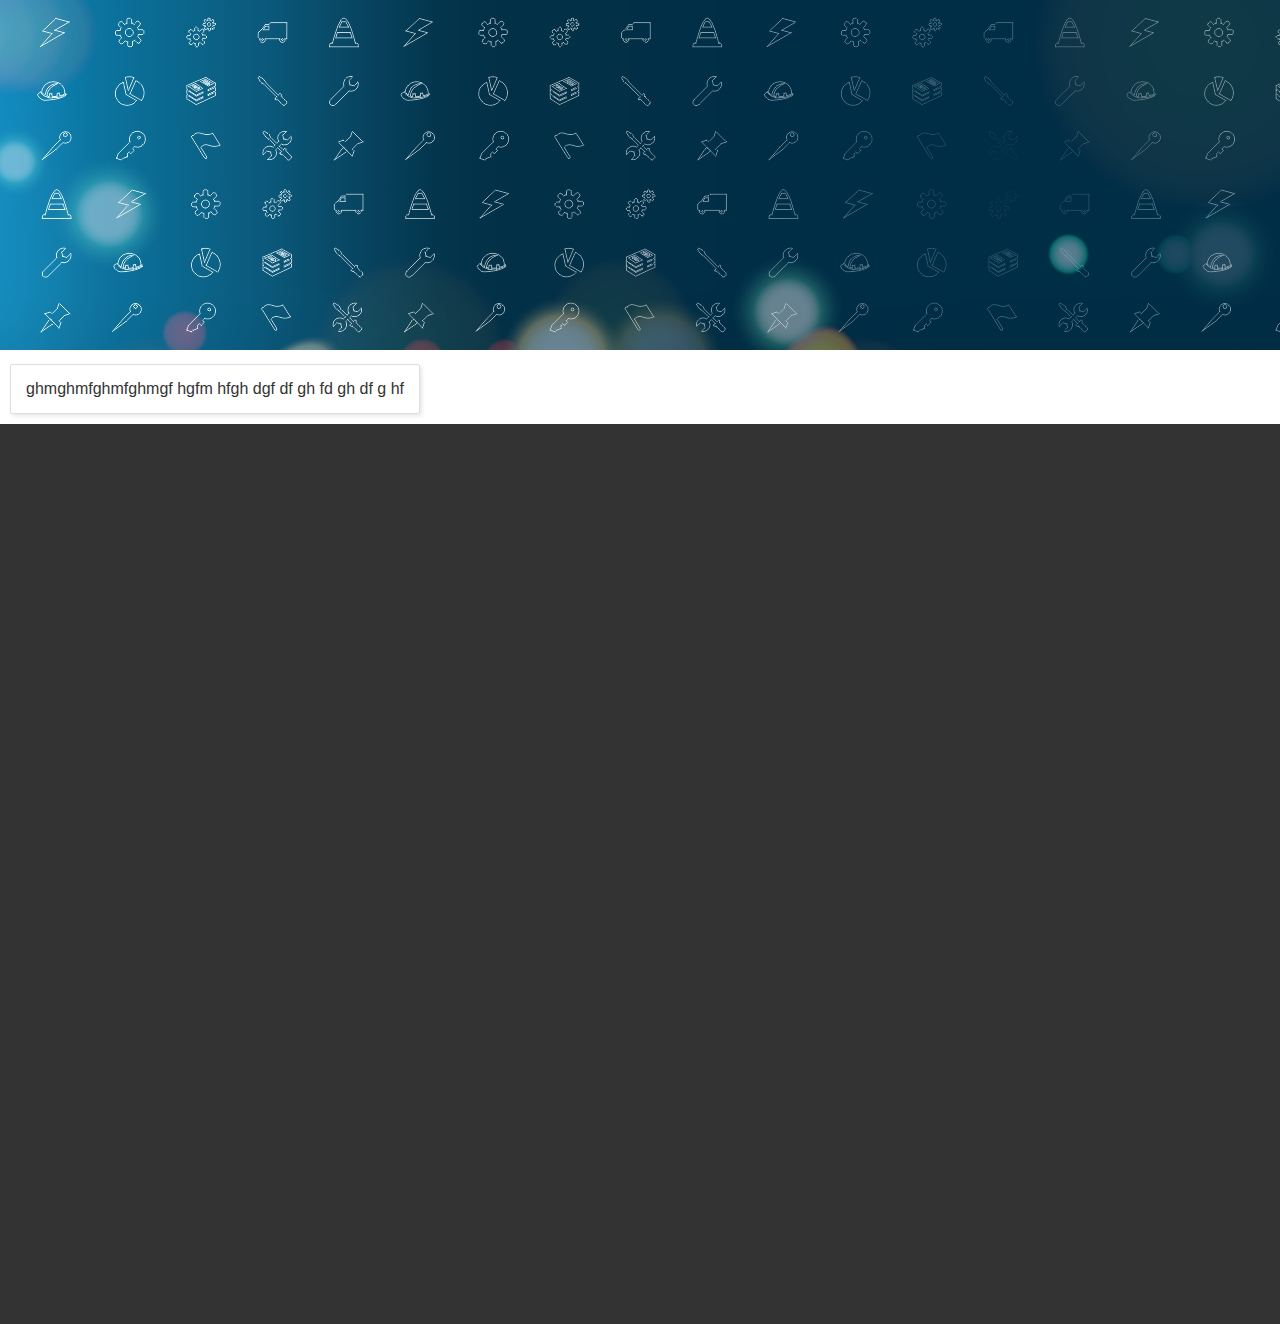
==== site/popup.html @ c2818db4 "11,01,2014" ====
<!DOCTYPE html>
<html>
<head>
    <title>Попап</title>
    <link rel="stylesheet" href="css/style.css">
</head>
<body>

<div class="registration">

    <img src="img/bg_main.jpg">
    <div class="conteiner popup_container">
ghmghmfghmfghmgf hgfm hfgh dgf df gh fd gh df g hf
    </div>
    <div class="popup-bg"></div>
</div>

</body>
</html>
---- site/css/style.css ----
/*--------NAV---------------------------------------------------------------------------------------------*/
/*--------INDEX-------------------------------------------------------------------------------------------*/
/*--------BUTTONS-----------------------------------------------------------------------------------------*/
/*--------LINKS-------------------------------------------------------------------------------------------*/
/*--------CONTEINERS--------------------------------------------------------------------------------------*/
/*----------     REGISTRATION ENTER      -------------------------------------------------------------------------------*/
/*----------   FORMS   -------------------------------------------------------------------------------*/




body, html {margin: 0; padding: 0; background-color: #fff; font-family: 'Roboto', sans-serif; color: #333}
a{text-decoration: none;}
h1, h2, h3, h4{margin: 0; padding: 0;}
.clear{clear: both;}
.content{width: 100%; text-align: center;}





/*--------NAV---------------------------------------------------------------------------------------------*/

.nav_conteiner{
    height: 80px;
    background-color: rgb(242, 242, 242);
    display: block;
    padding: 10px;
}

.nav-logo{
    float: left;
    margin: 5px 0 0 30px;
}

/*--------/NAV--------------------------------------------------------------------------------------------*/






/*--------INDEX-------------------------------------------------------------------------------------------*/

.top-main{
   height: 350px;
    width: 100%;
    display: inline-block;
    background-image: url("../img/bg_main.jpg");
    background-position: center;
    background-size: auto 100%;
    text-align: center;
}
    .top-main p{
        font-size: 60px;
        font-weight: 700;
        letter-spacing: 2px;
        color: #fff;
        display: inline-block;
        margin: 90px 0 50px 0;
    }

.left_column{
    float: left;
    width: 200px;
    height: 200px;
    margin: 0 15px 15px 0;
    /*background-color: blue;*/
}
.right_column{
    float: left;
    width: 785px;
    display: block;
    text-align: left;
    /*background-color: gray;*/
}



.advert-date, .advert-city, .advert-work-type{
    font-size: 12px;
    color: #8f8f8f;
    display: inline-block;
    margin:0 20px 0 0;
}

.advert-short-deskription{
    text-indent: 15px;
}

.advert-city{}

.tool_bar{width: 1000px;}
    .tool_bar-city, .tool_bar-work_type, .tool_bar-search{
        display: inline-block;
        font-weight: 700;
        font-size: 14px;
    }
    .tool_bar-city{    }
    .tool_bar-work_type{    }
    .tool_bar-search{    }


/*--------/INDEX-----------------------------------------------------------------------------------------*/







/*--------BUTTONS----------------------------------------------------------------------------------------*/
.button{
    color: #333;
    border: 2px solid #076899;
    padding: 9px 18px;
    font-size: 14px;
    font-weight: 700;
    letter-spacing: 1px;
    border-radius: 2px;
    display: inline-block;
    cursor: pointer;
}

.nav-button{
    float: right;
    margin: 20px 0 0 0;
}

.nav-button:hover{
    background-color: #07527e;
    color: #fff;
    -webkit-transition:all 0.5s ease;
    -o-transition:     all 0.5s ease;
    -moz-transition:   all 0.5s ease;
}

.button-top-main{
    background: none;
    border: 2px solid #fff;
    font-size: 18px;
    margin: 0 10px;
    color: #fff;
}

.button-top-main:hover{
    background-image: url("../img/bg_button_main.png");
    /*-webkit-transition:all 3s ease;*/
    /*-o-transition:all      3s ease;*/
    /*-moz-transition:all    3s ease;*/
}

/*--------/BUTTONS-------------------------------------------------------------------------------------*/






/*--------LINKS----------------------------------------------------------------------------------------*/

.link{padding: 9px 18px;
    font-weight: 700;
    color: #333;
    cursor: pointer;
}

.link:hover{
    color: #07527e;
    text-decoration: underline;
    -webkit-transition:all 0.5s ease;
    -o-transition:     all 0.5s ease;
    -moz-transition:   all 0.5s ease;
}
.nav-link{
    float: right;
    margin: 20px 30px 0 0;
}

/*--------/LINKS--------------------------------------------------------------------------------------*/






/*----------CONTEINERS--------------------------------------------------------------------------------*/

.conteiner{
    box-shadow: 2px 2px 4px 0 rgba(0,0,0, 0.1);
    padding: 15px;
    margin: 10px;
    max-width: 1000px;
    display: inline-block;
    border: 1px solid #dedede;
    border-radius: 2px;
    clear: both;
}

.advert-conteiner{
    width: 1000px;
}

.popup_container{
    z-index: 1100;

}

/*----------/CONTEINERS-------------------------------------------------------------------------------*/







/*----------     REGISTRATION ENTER      -------------------------------------------------------------------------------*/

.popup-bg{
    position: absolute;
    height: 100%;
    width: 100%;
    background: #000;
    opacity: 0.8;
    display: block;
    z-index: ;
}

/*----------     /REGISTRATION ENTER      -------------------------------------------------------------------------------*/






/*----------   FORMS   -------------------------------------------------------------------------------*/

.input{
    background-color: #dedede;
    border: 0;
}

.index_serch input{
    height: 40px;
    width: 970px;
    padding: 0 15px;
}


.jq-selectbox__select {
    height: 30px;
    padding: 0 45px 0 10px;
    border: 1px solid #CCC;
    border-bottom-color: #B3B3B3;
    border-radius: 4px;
    /*background: #F5F5F5 url([data-uri]) repeat-x;*/
    box-shadow: inset 1px -1px #F1F1F1, inset -1px 0 #F1F1F1, 0 1px 2px rgba(0,0,0,0.1);
    color: #333;
    text-shadow: 1px 1px #FFF;
    font: 14px/30px Arial, sans-serif;
}

/*----------  / FORMS   -------------------------------------------------------------------------------*/






/*----------   SPRITE   -------------------------------------------------------------------------------*/

.serch_icon_l{
    background-image: url("../img/sprite.png");
    background-repeat: no-repeat;
    display: block;
    height: 40px;
    width: 40px;
    cursor: pointer;
}

.serch_icon_l{background-position: 0 0; width: 80px; background-color: #fff; }


/*----------   /SPRITE   -------------------------------------------------------------------------------*/
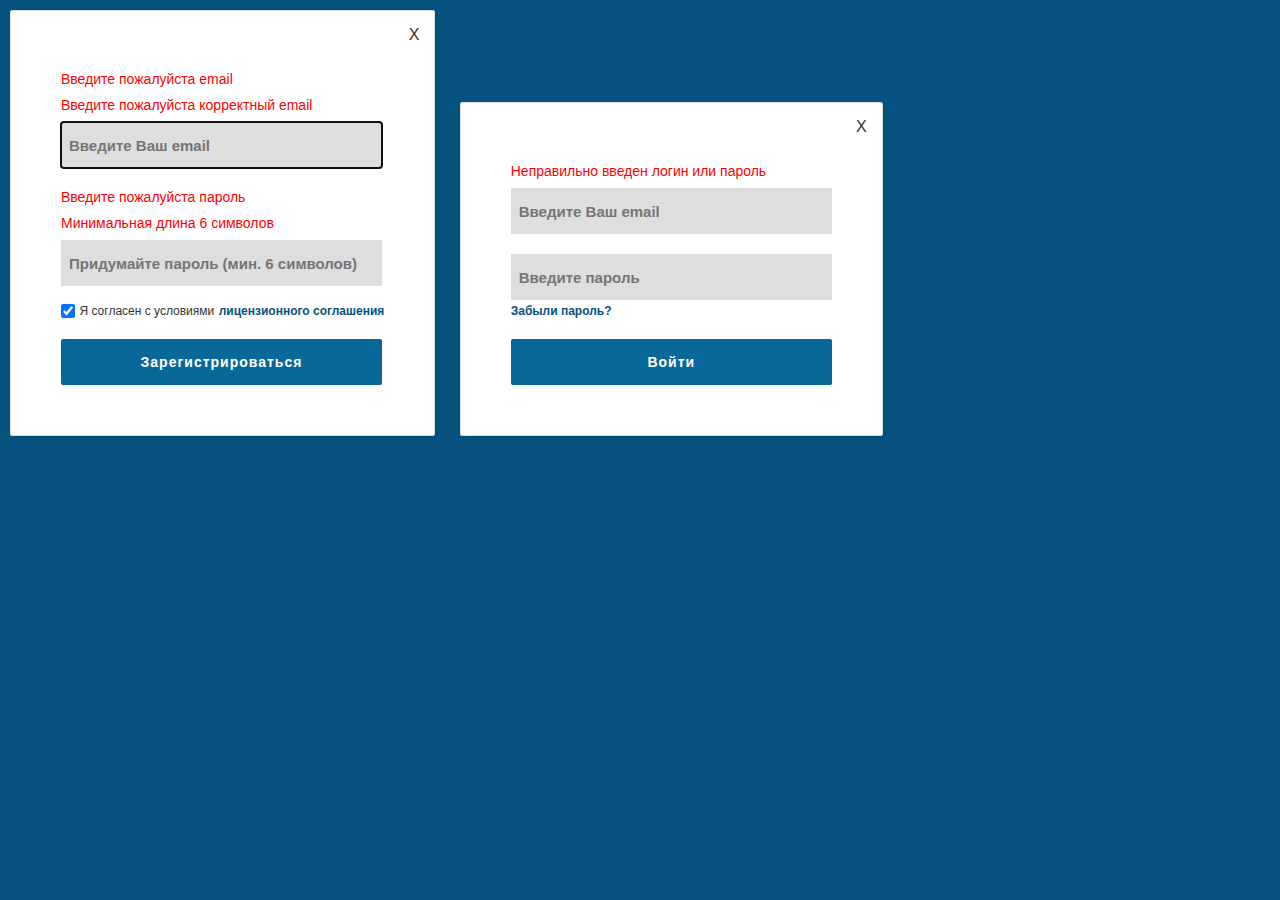
==== commit a33d555f: "попапы" ====
--- a/site/popup.html
+++ b/site/popup.html
@@ -3,17 +3,47 @@
 <head>
     <title>Попап</title>
     <link rel="stylesheet" href="css/style.css">
+    <meta http-equiv="Content-Type" content="text/html; charset=utf-8">
 </head>
-<body>
+<body style="background: #07527e">
 
-<div class="registration">
 
-    <img src="img/bg_main.jpg">
+
+
     <div class="conteiner popup_container">
-ghmghmfghmfghmgf hgfm hfgh dgf df gh fd gh df g hf
+        <div class="button_close-m">X</div>
+        <p>Введите пожалуйста email</p>
+        <p>Введите пожалуйста корректный email</p>
+        <input class="registration-input" type="email" placeholder="Введите Ваш email" autofocus>
+        <div class="clear" style="margin-top: 20px;"></div>
+        <p>Введите пожалуйста пароль</p>
+        <p>Минимальная длина 6 символов</p>
+        <input class="registration-input" type="password" placeholder="Придумайте пароль (мин. 6 символов)">
+        <div class="clear"></div>
+        <label>
+            <input class="registration-checkbox" type="checkbox" checked>
+            <span>Я согласен с условиями</span>
+        </label>
+        <a href="" class="link registration-link">лицензионного соглашения</a>
+        <div></div>
+        <div class="button registration-button">Зарегистрироваться</div>
+
     </div>
-    <div class="popup-bg"></div>
-</div>
+
+    <div class="conteiner popup_container">
+        <div class="button_close-m">X</div>
+        <p>Неправильно введен логин или пароль</p>
+        <input class="enter-input" type="email" placeholder="Введите Ваш email" autofocus>
+        <div class="clear" style="margin-top: 20px;"></div>
+        <input class="enter-input" type="password" placeholder="Введите пароль">
+        <div class="clear"></div>
+        <a href="" class="link enter-link">Забыли пароль?</a>
+        <div class="clear"></div>
+        <div class="button enter-button">Войти</div>
+
+    </div>
+
+
 
 </body>
 </html>--- a/site/css/style.css
+++ b/site/css/style.css
@@ -9,9 +9,9 @@
 
 
 
-body, html {margin: 0; padding: 0; background-color: #fff; font-family: 'Roboto', sans-serif; color: #333}
+body, html {margin: 0; padding: 0; background-color: #fff; font-family: 'Roboto', sans-serif; color: #333; height: 100%; width: 100%;}
 a{text-decoration: none;}
-h1, h2, h3, h4{margin: 0; padding: 0;}
+h1, h2, h3, h4, p{margin: 0; padding: 0;}
 .clear{clear: both;}
 .content{width: 100%; text-align: center;}
 
@@ -112,7 +112,7 @@
 /*--------BUTTONS----------------------------------------------------------------------------------------*/
 .button{
     color: #333;
-    border: 2px solid #076899;
+
     padding: 9px 18px;
     font-size: 14px;
     font-weight: 700;
@@ -122,9 +122,25 @@
     cursor: pointer;
 }
 
+.enter-button, .registration-button{
+    background: #076899;
+    color: #fff;
+    height: 46px;
+    width: 321px;
+    padding: 0;
+    text-align: center;
+    line-height: 46px;
+    margin: 20px 0 0 0;
+
+}
+
+.enter-button:hover, .registration-button:hover{
+    background-color: #0782b5;
+}
 .nav-button{
     float: right;
     margin: 20px 0 0 0;
+    border: 2px solid #076899;
 }
 
 .nav-button:hover{
@@ -141,6 +157,7 @@
     font-size: 18px;
     margin: 0 10px;
     color: #fff;
+
 }
 
 .button-top-main:hover{
@@ -150,6 +167,19 @@
     /*-moz-transition:all    3s ease;*/
 }
 
+.button_close-m{
+    position: absolute;
+    top: 15px;
+    right: 15px;
+    cursor: pointer;
+    height: 20px;
+    width: 20px;
+    /*background: red;*/
+    text-align: right;
+
+}
+.button_close-m:hover{font-weight: 700;}
+
 /*--------/BUTTONS-------------------------------------------------------------------------------------*/
 
 
@@ -159,14 +189,13 @@
 
 /*--------LINKS----------------------------------------------------------------------------------------*/
 
-.link{padding: 9px 18px;
+.link{
     font-weight: 700;
-    color: #333;
+    color: #07527e;
     cursor: pointer;
 }
 
 .link:hover{
-    color: #07527e;
     text-decoration: underline;
     -webkit-transition:all 0.5s ease;
     -o-transition:     all 0.5s ease;
@@ -175,6 +204,12 @@
 .nav-link{
     float: right;
     margin: 20px 30px 0 0;
+    color: #333;
+    padding: 9px 18px;
+}
+
+.enter-link, .registration-link{
+    font-size: 12px;
 }
 
 /*--------/LINKS--------------------------------------------------------------------------------------*/
@@ -195,6 +230,8 @@
     border: 1px solid #dedede;
     border-radius: 2px;
     clear: both;
+    background: #fff;
+    position: relative;
 }
 
 .advert-conteiner{
@@ -202,9 +239,10 @@
 }
 
 .popup_container{
-    z-index: 1100;
-
-}
+    padding: 50px;
+}
+    .popup_container span{font-size: 12px;}
+    .popup_container p{font-size: 14px; color: red; margin: 10px 0;}
 
 /*----------/CONTEINERS-------------------------------------------------------------------------------*/
 
@@ -216,15 +254,26 @@
 
 /*----------     REGISTRATION ENTER      -------------------------------------------------------------------------------*/
 
-.popup-bg{
-    position: absolute;
-    height: 100%;
-    width: 100%;
-    background: #000;
-    opacity: 0.8;
-    display: block;
-    z-index: ;
-}
+.enter-input, .registration-input{
+    height: 30px;
+    width: 305px;
+    font-weight: 700;
+    font-size: 15px;
+    /*letter-spacing: 1px;*/
+    /*margin: 15px 0 0 0;*/
+
+}
+
+.enter-checkbox, .registration-checkbox{
+    height: 14px;
+    width: 14px;
+    margin: 18px 0 0 0;
+}
+
+
+
+
+
 
 /*----------     /REGISTRATION ENTER      -------------------------------------------------------------------------------*/
 
@@ -235,9 +284,24 @@
 
 /*----------   FORMS   -------------------------------------------------------------------------------*/
 
-.input{
+label {
+    /*display: block;*/
+    /*padding-left: 15px;*/
+    /*text-indent: -15px;*/
+}
+
+input{
     background-color: #dedede;
     border: 0;
+    padding:8px;
+
+
+    margin:0;
+    vertical-align: bottom;
+    position: relative;
+    top: -1px;
+    overflow: hidden;
+
 }
 
 .index_serch input{
@@ -245,6 +309,8 @@
     width: 970px;
     padding: 0 15px;
 }
+
+
 
 
 .jq-selectbox__select {
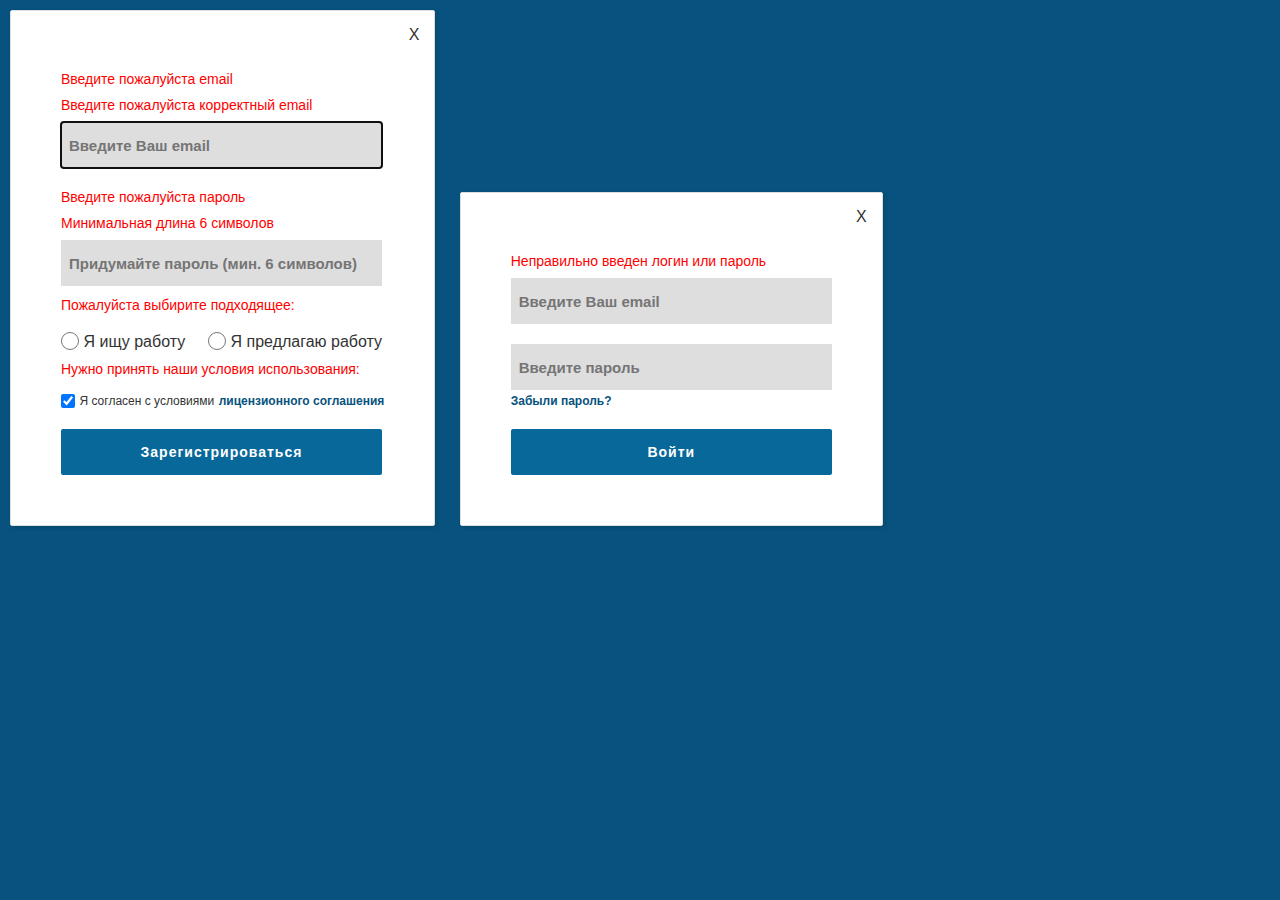
==== commit 4875ebdb: "попапы" ====
--- a/site/popup.html
+++ b/site/popup.html
@@ -19,15 +19,31 @@
         <p>Введите пожалуйста пароль</p>
         <p>Минимальная длина 6 символов</p>
         <input class="registration-input" type="password" placeholder="Придумайте пароль (мин. 6 символов)">
+        <div></div>
+        <p>Пожалуйста выбирите подходящее:</p>
+        <label><input class="radio registration-radio" type="radio" name="account_type"> Я ищу работу</label>
+        <span style="width: 14px; display: inline-block"></span>
+        <label><input class="radio registration-radio" type="radio" name="account_type"> Я предлагаю работу</label>
+
+        <!--<label>-->
+            <!--<input class="registration-checkbox" type="checkbox">-->
+            <!--Я ищу работу-->
+        <!--</label>-->
+        <!--<span style="width: 14px; display: inline-block"></span>-->
+        <!--<label>-->
+            <!--<input class="registration-checkbox" type="checkbox">-->
+            <!--Я предлагаю работу-->
+        <!--</label>-->
         <div class="clear"></div>
+        <p>Нужно принять наши условия использования:</p>
         <label>
-            <input class="registration-checkbox" type="checkbox" checked>
-            <span>Я согласен с условиями</span>
-        </label>
+        <input class="checkbox registration-checkbox-license" type="checkbox" checked>
+        <span>Я согласен с условиями</span>
+    </label>
+
         <a href="" class="link registration-link">лицензионного соглашения</a>
         <div></div>
         <div class="button registration-button">Зарегистрироваться</div>
-
     </div>
 
     <div class="conteiner popup_container">
--- a/site/css/style.css
+++ b/site/css/style.css
@@ -264,12 +264,19 @@
 
 }
 
-.enter-checkbox, .registration-checkbox{
+.registration-checkbox-license{
     height: 14px;
     width: 14px;
+    margin: 8px 0 0 0;
+}
+.registration-checkbox{
+    height: 18px;
+    width: 18px;
     margin: 18px 0 0 0;
 }
 
+
+.registration-radio{height: 18px; width: 18px; margin: 10px 0 0 0}
 
 
 
@@ -288,6 +295,7 @@
     /*display: block;*/
     /*padding-left: 15px;*/
     /*text-indent: -15px;*/
+    cursor: pointer;
 }
 
 input{
@@ -303,6 +311,9 @@
     overflow: hidden;
 
 }
+
+.radio{cursor: pointer;}
+.checkbox{cursor: pointer;}
 
 .index_serch input{
     height: 40px;
